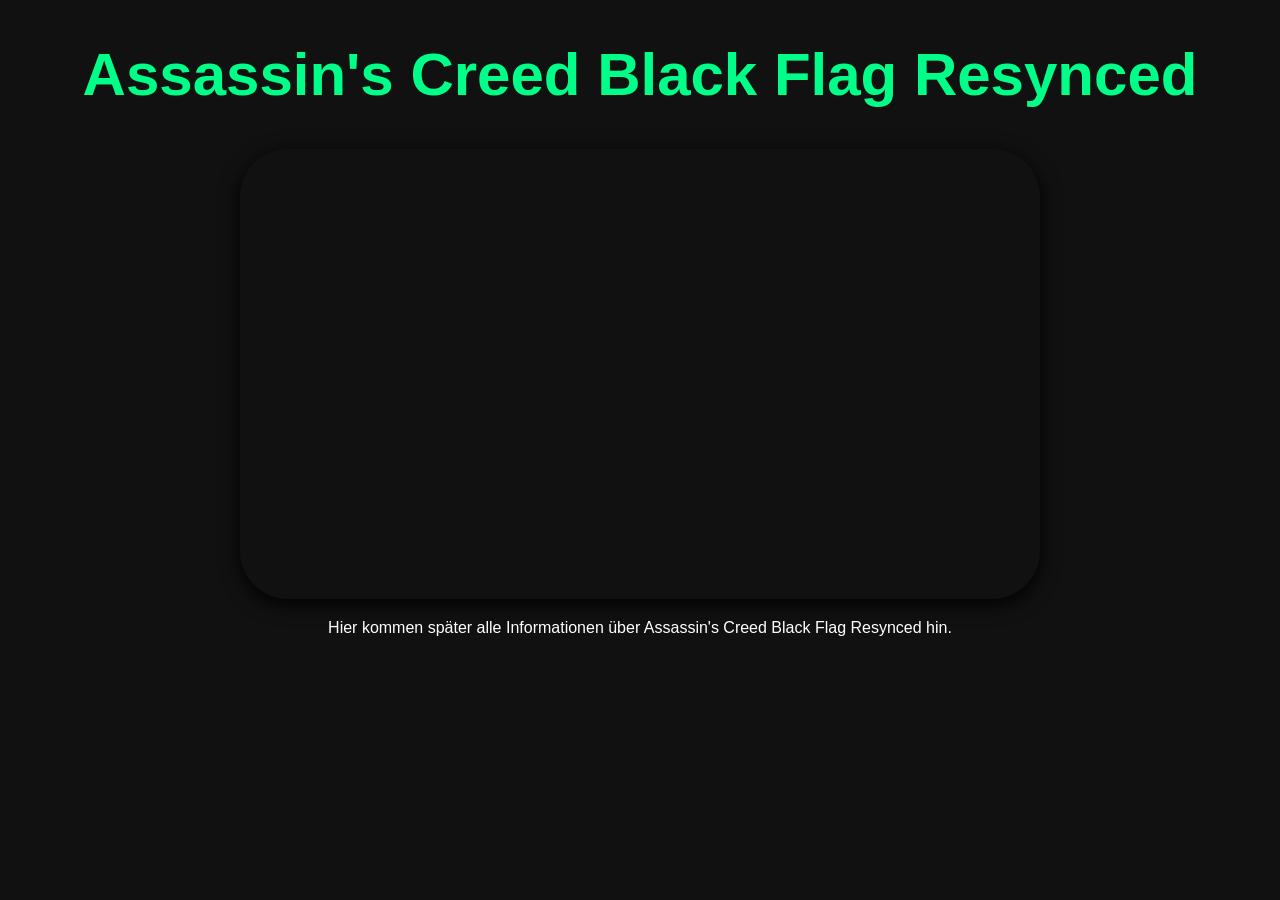
==== acblackflagresynced.html @ ee4d6731 "Create acblackflagresynced.html for game details" ====
<!DOCTYPE html>
<html lang="de">

<head>
    <meta charset="UTF-8">
    <meta name="viewport" content="width=device-width, initial-scale=1.0">

    <title>Assassin's Creed Black Flag Resynced | GameFinderHub</title>

    <link rel="stylesheet" href="style.css">
</head>

<body>

    <h1>Assassin's Creed Black Flag Resynced</h1>

    <iframe
        src="https://www.youtube.com/embed/WjsTLe7bBUA"
        title="Assassin's Creed Black Flag Resynced Trailer"
        allowfullscreen>
    </iframe>

    <p>
        Hier kommen später alle Informationen über Assassin's Creed Black Flag Resynced hin.
    </p>

</body>

</html>
---- style.css ----
body{
    background:#111;
    color:white;
    font-family:Arial, sans-serif;
    text-align:center;
}

h1{
    color:#00ff88;
    font-size:60px;
    margin:40px;
}

.game{
    margin-bottom:60px;
}

.subtitle{
    color:#bfbfbf;
    font-size:20px;
    margin-top:-40px;
    margin-bottom:40px;
}

iframe{
    width:800px;
    max-width:90%;
    height:450px;
    border:none;
    border-radius:48px;
    box-shadow:0 5px 20px rgba(0,0,0.5);
}

.game-card{
    background:#222;
    width:900px;
    max-width:90%;
    margin:40px auto;
    padding:25px;
    border-radius:15px;
    border:2px solid #00ff88;
    box-shadow:0 0 20px rgba(0,255,136,0.3);
}

.game-card img{
    width:100%;
    border-radius:15px;
    cursor:pointer;
    transition:0.3s;
}

.game-card img:hover{
    transform:scale(1.02);
}
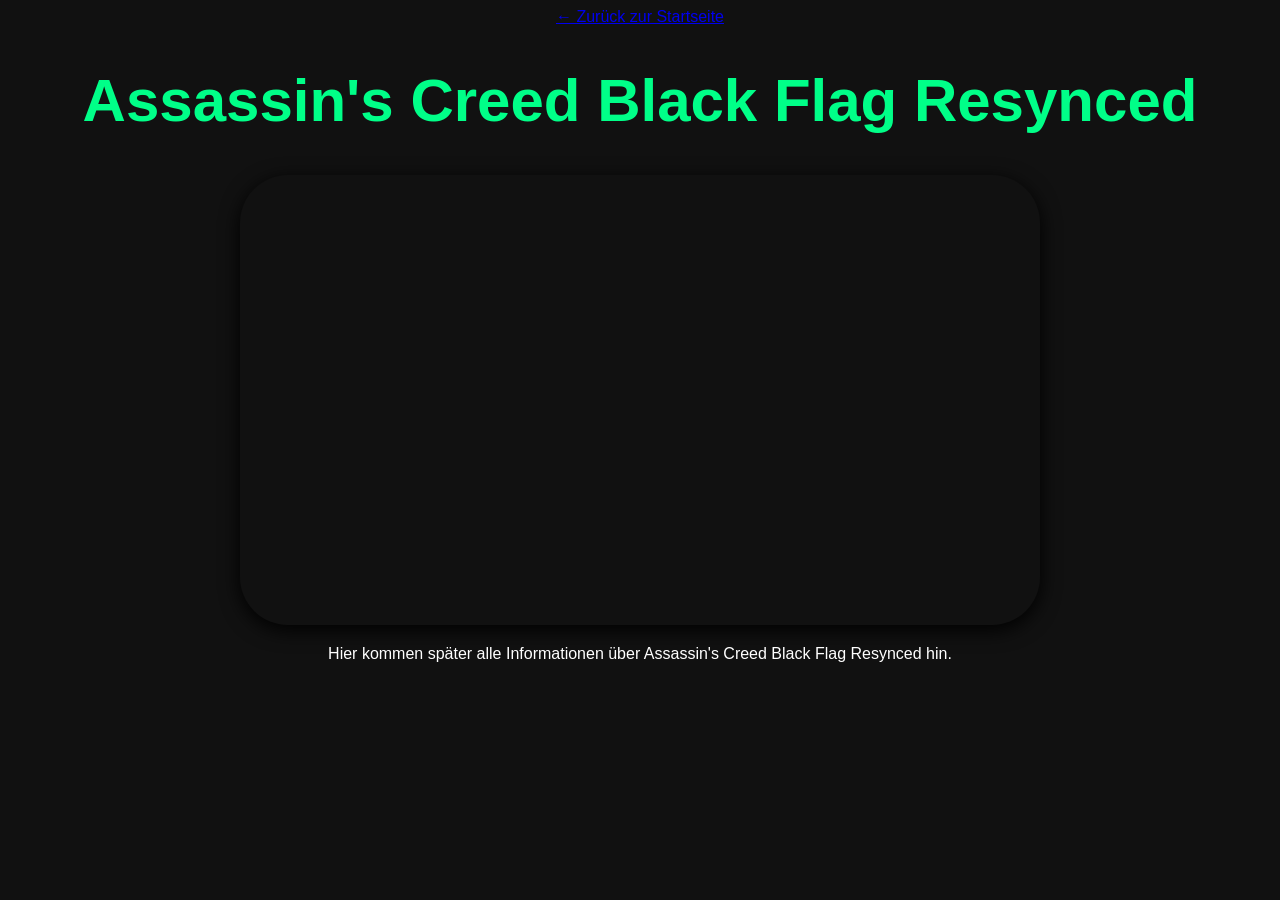
==== commit ab2b789c: "Add back button to acblackflagresynced.html" ====
--- a/acblackflagresynced.html
+++ b/acblackflagresynced.html
@@ -12,6 +12,8 @@
 
 <body>
 
+<a href="index.html" class="back-button">← Zurück zur Startseite</a>
+    
     <h1>Assassin's Creed Black Flag Resynced</h1>
 
     <iframe
